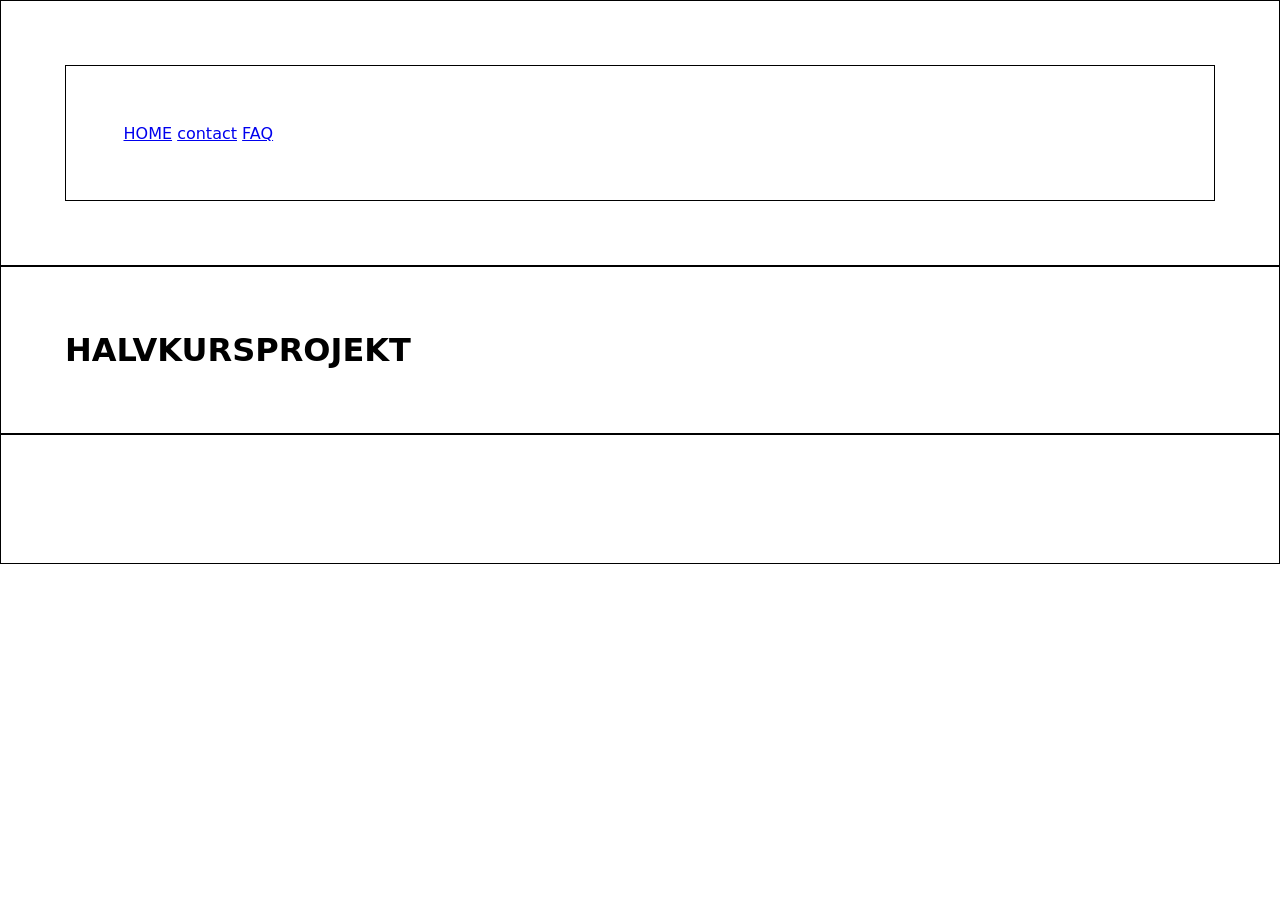
==== halvkurs/index.html @ ad42dc9e "halvkursprojekt startat" ====
<!DOCTYPE html>
<html lang="en">
<head>
    <meta charset="UTF-8">
    <meta name="viewport" content="width=device-width, initial-scale=1.0">
    <title>Main Template</title>
    <style>
        *{box-sizing: border-box; margin: 0; font-family: system-ui;}
        header, main, footer, nav{border:1px solid black; padding:5%; }
        img{width:100%;}
    </style>
</head>
<body>
    <header>
        <nav>
            <a href="/">HOME</a>
            <a href="#contact">contact</a>
            <a href="#faq">FAQ</a>
        </nav>
    </header>
    <main>
        <h1>HALVKURSPROJEKT</h1>
    </main>
    <footer>

    </footer>
</body>
</html>
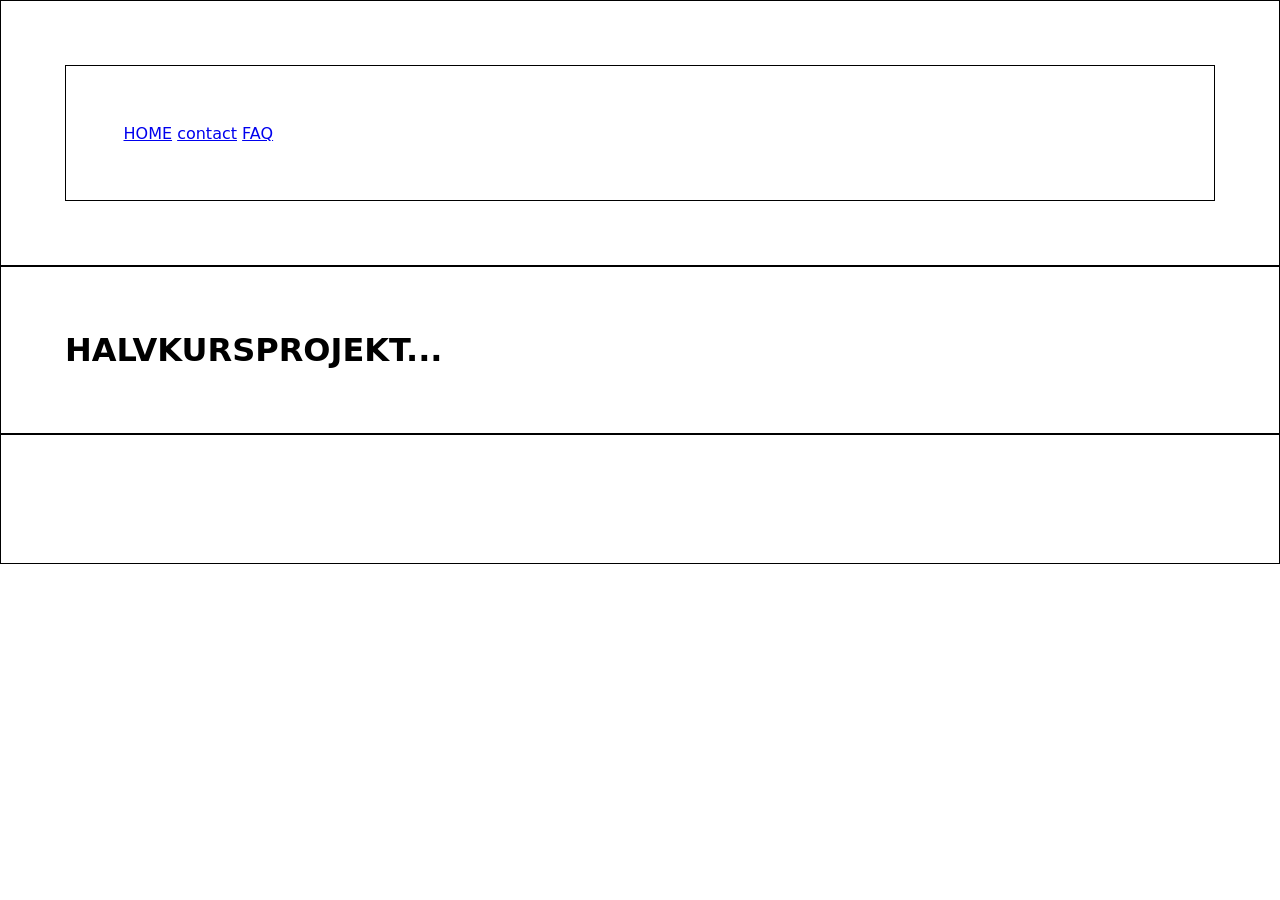
==== commit 5d773e24: "tre punkter..." ====
--- a/halvkurs/index.html
+++ b/halvkurs/index.html
@@ -19,7 +19,7 @@
         </nav>
     </header>
     <main>
-        <h1>HALVKURSPROJEKT</h1>
+        <h1>HALVKURSPROJEKT...</h1>
     </main>
     <footer>
 
